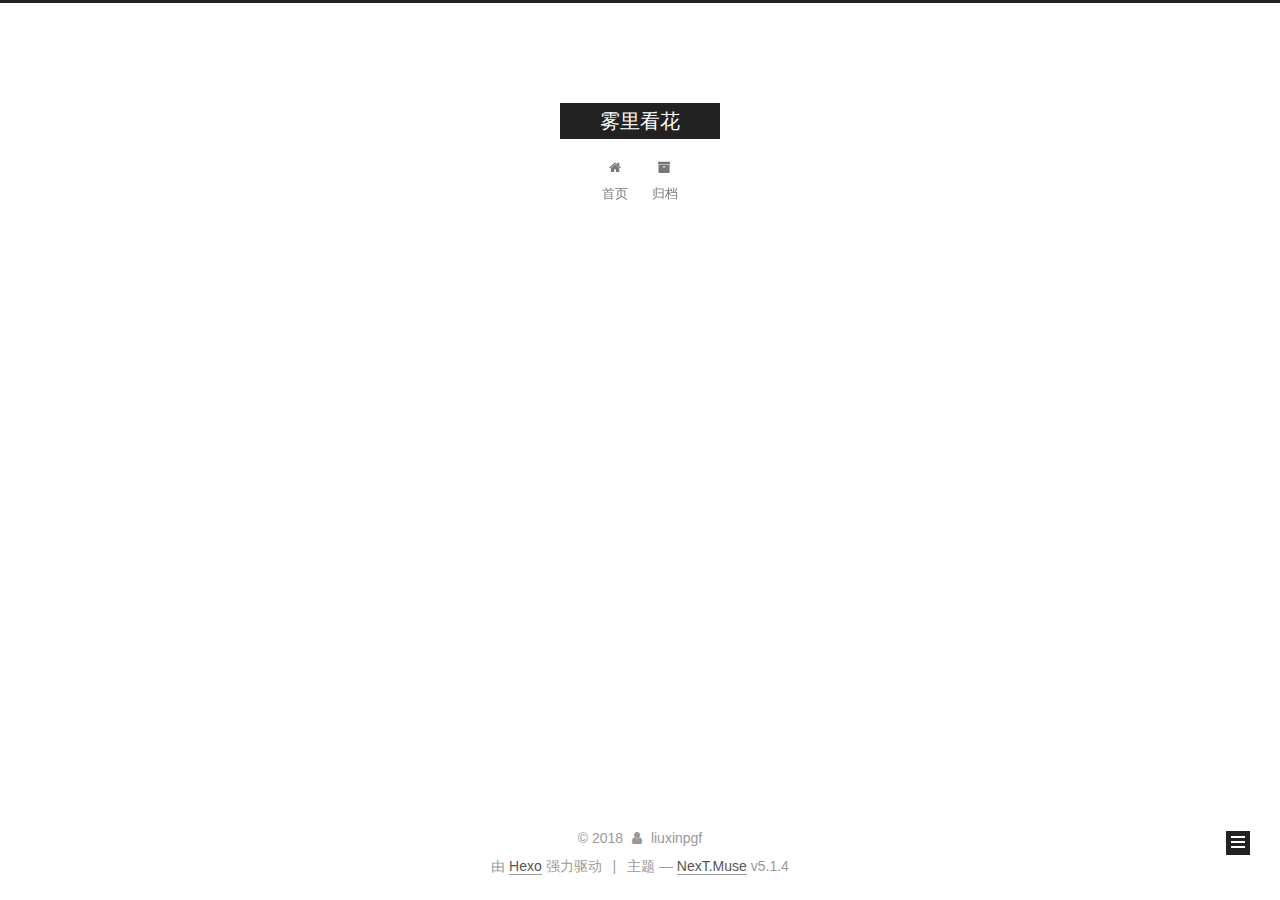
==== archives/index.html @ 77ade351 "Site updated: 2018-07-12 19:20:16" ====
<!DOCTYPE html>



  


<html class="theme-next muse use-motion" lang="zh-Hans">
<head>
  <meta charset="UTF-8"/>
<meta http-equiv="X-UA-Compatible" content="IE=edge" />
<meta name="viewport" content="width=device-width, initial-scale=1, maximum-scale=1"/>
<meta name="theme-color" content="#222">









<meta http-equiv="Cache-Control" content="no-transform" />
<meta http-equiv="Cache-Control" content="no-siteapp" />
















  
  
  <link href="/lib/fancybox/source/jquery.fancybox.css?v=2.1.5" rel="stylesheet" type="text/css" />







<link href="/lib/font-awesome/css/font-awesome.min.css?v=4.6.2" rel="stylesheet" type="text/css" />

<link href="/css/main.css?v=5.1.4" rel="stylesheet" type="text/css" />


  <link rel="apple-touch-icon" sizes="180x180" href="/images/apple-touch-icon-next.png?v=5.1.4">


  <link rel="icon" type="image/png" sizes="32x32" href="/images/favicon-32x32-next.png?v=5.1.4">


  <link rel="icon" type="image/png" sizes="16x16" href="/images/favicon-16x16-next.png?v=5.1.4">


  <link rel="mask-icon" href="/images/logo.svg?v=5.1.4" color="#222">





  <meta name="keywords" content="Hexo, NexT" />










<meta property="og:type" content="website">
<meta property="og:title" content="雾里看花">
<meta property="og:url" content="http://yoursite.com/archives/index.html">
<meta property="og:site_name" content="雾里看花">
<meta property="og:locale" content="zh-Hans">
<meta name="twitter:card" content="summary">
<meta name="twitter:title" content="雾里看花">



<script type="text/javascript" id="hexo.configurations">
  var NexT = window.NexT || {};
  var CONFIG = {
    root: '/',
    scheme: 'Muse',
    version: '5.1.4',
    sidebar: {"position":"left","display":"post","offset":12,"b2t":false,"scrollpercent":false,"onmobile":false},
    fancybox: true,
    tabs: true,
    motion: {"enable":true,"async":false,"transition":{"post_block":"fadeIn","post_header":"slideDownIn","post_body":"slideDownIn","coll_header":"slideLeftIn","sidebar":"slideUpIn"}},
    duoshuo: {
      userId: '0',
      author: '博主'
    },
    algolia: {
      applicationID: '',
      apiKey: '',
      indexName: '',
      hits: {"per_page":10},
      labels: {"input_placeholder":"Search for Posts","hits_empty":"We didn't find any results for the search: ${query}","hits_stats":"${hits} results found in ${time} ms"}
    }
  };
</script>



  <link rel="canonical" href="http://yoursite.com/archives/"/>





  <title>归档 | 雾里看花</title>
  








</head>

<body itemscope itemtype="http://schema.org/WebPage" lang="zh-Hans">

  
  
    
  

  <div class="container sidebar-position-left page-archive">
    <div class="headband"></div>

    <header id="header" class="header" itemscope itemtype="http://schema.org/WPHeader">
      <div class="header-inner"><div class="site-brand-wrapper">
  <div class="site-meta ">
    

    <div class="custom-logo-site-title">
      <a href="/"  class="brand" rel="start">
        <span class="logo-line-before"><i></i></span>
        <span class="site-title">雾里看花</span>
        <span class="logo-line-after"><i></i></span>
      </a>
    </div>
      
        <p class="site-subtitle"></p>
      
  </div>

  <div class="site-nav-toggle">
    <button>
      <span class="btn-bar"></span>
      <span class="btn-bar"></span>
      <span class="btn-bar"></span>
    </button>
  </div>
</div>

<nav class="site-nav">
  

  
    <ul id="menu" class="menu">
      
        
        <li class="menu-item menu-item-home">
          <a href="/" rel="section">
            
              <i class="menu-item-icon fa fa-fw fa-home"></i> <br />
            
            首页
          </a>
        </li>
      
        
        <li class="menu-item menu-item-archives">
          <a href="/archives/" rel="section">
            
              <i class="menu-item-icon fa fa-fw fa-archive"></i> <br />
            
            归档
          </a>
        </li>
      

      
    </ul>
  

  
</nav>



 </div>
    </header>

    <main id="main" class="main">
      <div class="main-inner">
        <div class="content-wrap">
          <div id="content" class="content">
            

  
  
  
  <div class="post-block archive">
    <div id="posts" class="posts-collapse">
      <span class="archive-move-on"></span>

      <span class="archive-page-counter">
        
        
        
          
        
        嗯..! 目前共计 2 篇日志。 继续努力。
      </span>

      

        
        
        

        
          
          <div class="collection-title">
            <h1 class="archive-year" id="archive-year-2018">2018</h1>
          </div>
        
        

        

  <article class="post post-type-normal" itemscope itemtype="http://schema.org/Article">
    <header class="post-header">

      <h2 class="post-title">
        
            <a class="post-title-link" href="/2018/07/12/hello-world/" itemprop="url">
              
                <span itemprop="name">Hello World</span>
              
            </a>
        
      </h2>

      <div class="post-meta">
        <time class="post-time" itemprop="dateCreated"
              datetime="2018-07-12T19:17:04+08:00"
              content="2018-07-12" >
          07-12
        </time>
      </div>

    </header>
  </article>



      

        
        
        

        
        

        

  <article class="post post-type-normal" itemscope itemtype="http://schema.org/Article">
    <header class="post-header">

      <h2 class="post-title">
        
            <a class="post-title-link" href="/2018/07/12/test/" itemprop="url">
              
                <span itemprop="name">未命名</span>
              
            </a>
        
      </h2>

      <div class="post-meta">
        <time class="post-time" itemprop="dateCreated"
              datetime="2018-07-12T19:17:04+08:00"
              content="2018-07-12" >
          07-12
        </time>
      </div>

    </header>
  </article>



      

    </div>
  </div>
  
  
  

  



          </div>
          


          

        </div>
        
          
  
  <div class="sidebar-toggle">
    <div class="sidebar-toggle-line-wrap">
      <span class="sidebar-toggle-line sidebar-toggle-line-first"></span>
      <span class="sidebar-toggle-line sidebar-toggle-line-middle"></span>
      <span class="sidebar-toggle-line sidebar-toggle-line-last"></span>
    </div>
  </div>

  <aside id="sidebar" class="sidebar">
    
    <div class="sidebar-inner">

      

      

      <section class="site-overview-wrap sidebar-panel sidebar-panel-active">
        <div class="site-overview">
          <div class="site-author motion-element" itemprop="author" itemscope itemtype="http://schema.org/Person">
            
              <p class="site-author-name" itemprop="name">liuxinpgf</p>
              <p class="site-description motion-element" itemprop="description"></p>
          </div>

          <nav class="site-state motion-element">

            
              <div class="site-state-item site-state-posts">
              
                <a href="/archives/">
              
                  <span class="site-state-item-count">2</span>
                  <span class="site-state-item-name">日志</span>
                </a>
              </div>
            

            

            

          </nav>

          

          

          
          

          
          

          

        </div>
      </section>

      

      

    </div>
  </aside>


        
      </div>
    </main>

    <footer id="footer" class="footer">
      <div class="footer-inner">
        <div class="copyright">&copy; <span itemprop="copyrightYear">2018</span>
  <span class="with-love">
    <i class="fa fa-user"></i>
  </span>
  <span class="author" itemprop="copyrightHolder">liuxinpgf</span>

  
</div>


  <div class="powered-by">由 <a class="theme-link" target="_blank" href="https://hexo.io">Hexo</a> 强力驱动</div>



  <span class="post-meta-divider">|</span>



  <div class="theme-info">主题 &mdash; <a class="theme-link" target="_blank" href="https://github.com/iissnan/hexo-theme-next">NexT.Muse</a> v5.1.4</div>




        







        
      </div>
    </footer>

    
      <div class="back-to-top">
        <i class="fa fa-arrow-up"></i>
        
      </div>
    

    

  </div>

  

<script type="text/javascript">
  if (Object.prototype.toString.call(window.Promise) !== '[object Function]') {
    window.Promise = null;
  }
</script>









  












  
  
    <script type="text/javascript" src="/lib/jquery/index.js?v=2.1.3"></script>
  

  
  
    <script type="text/javascript" src="/lib/fastclick/lib/fastclick.min.js?v=1.0.6"></script>
  

  
  
    <script type="text/javascript" src="/lib/jquery_lazyload/jquery.lazyload.js?v=1.9.7"></script>
  

  
  
    <script type="text/javascript" src="/lib/velocity/velocity.min.js?v=1.2.1"></script>
  

  
  
    <script type="text/javascript" src="/lib/velocity/velocity.ui.min.js?v=1.2.1"></script>
  

  
  
    <script type="text/javascript" src="/lib/fancybox/source/jquery.fancybox.pack.js?v=2.1.5"></script>
  


  


  <script type="text/javascript" src="/js/src/utils.js?v=5.1.4"></script>

  <script type="text/javascript" src="/js/src/motion.js?v=5.1.4"></script>



  
  

  

  


  <script type="text/javascript" src="/js/src/bootstrap.js?v=5.1.4"></script>



  


  




	





  





  












  





  

  

  

  
  

  

  

  

</body>
</html>
---- css/main.css ----
/* normalize.css v3.0.2 | MIT License | git.io/normalize */
html {
  font-family: sans-serif; /* 1 */
  -ms-text-size-adjust: 100%; /* 2 */
  -webkit-text-size-adjust: 100%; /* 2 */
}
body {
  margin: 0;
}
article,
aside,
details,
figcaption,
figure,
footer,
header,
hgroup,
main,
menu,
nav,
section,
summary {
  display: block;
}
audio,
canvas,
progress,
video {
  display: inline-block; /* 1 */
  vertical-align: baseline; /* 2 */
}
audio:not([controls]) {
  display: none;
  height: 0;
}
[hidden],
template {
  display: none;
}
a {
  background-color: transparent;
}
a:active,
a:hover {
  outline: 0;
}
abbr[title] {
  border-bottom: 1px dotted;
}
b,
strong {
  font-weight: bold;
}
dfn {
  font-style: italic;
}
h1 {
  font-size: 2em;
  margin: 0.67em 0;
}
mark {
  background: #ff0;
  color: #000;
}
small {
  font-size: 80%;
}
sub,
sup {
  font-size: 75%;
  line-height: 0;
  position: relative;
  vertical-align: baseline;
}
sup {
  top: -0.5em;
}
sub {
  bottom: -0.25em;
}
img {
  border: 0;
}
svg:not(:root) {
  overflow: hidden;
}
figure {
  margin: 1em 40px;
}
hr {
  -moz-box-sizing: content-box;
  box-sizing: content-box;
  height: 0;
}
pre {
  overflow: auto;
}
code,
kbd,
pre,
samp {
  font-family: monospace, monospace;
  font-size: 1em;
}
button,
input,
optgroup,
select,
textarea {
  color: inherit; /* 1 */
  font: inherit; /* 2 */
  margin: 0; /* 3 */
}
button {
  overflow: visible;
}
button,
select {
  text-transform: none;
}
button,
html input[type="button"],
input[type="reset"],
input[type="submit"] {
  -webkit-appearance: button; /* 2 */
  cursor: pointer; /* 3 */
}
button[disabled],
html input[disabled] {
  cursor: default;
}
button::-moz-focus-inner,
input::-moz-focus-inner {
  border: 0;
  padding: 0;
}
input {
  line-height: normal;
}
input[type="checkbox"],
input[type="radio"] {
  box-sizing: border-box; /* 1 */
  padding: 0; /* 2 */
}
input[type="number"]::-webkit-inner-spin-button,
input[type="number"]::-webkit-outer-spin-button {
  height: auto;
}
input[type="search"] {
  -webkit-appearance: textfield; /* 1 */
  -moz-box-sizing: content-box;
  -webkit-box-sizing: content-box; /* 2 */
  box-sizing: content-box;
}
input[type="search"]::-webkit-search-cancel-button,
input[type="search"]::-webkit-search-decoration {
  -webkit-appearance: none;
}
fieldset {
  border: 1px solid #c0c0c0;
  margin: 0 2px;
  padding: 0.35em 0.625em 0.75em;
}
legend {
  border: 0; /* 1 */
  padding: 0; /* 2 */
}
textarea {
  overflow: auto;
}
optgroup {
  font-weight: bold;
}
table {
  border-collapse: collapse;
  border-spacing: 0;
}
td,
th {
  padding: 0;
}
::selection {
  background: #262a30;
  color: #fff;
}
body {
  position: relative;
  font-family: 'Lato', "PingFang SC", "Microsoft YaHei", sans-serif;
  font-size: 14px;
  line-height: 2;
  color: #555;
  background: #fff;
}
@media (max-width: 767px) {
  body {
    padding-right: 0 !important;
  }
}
@media (min-width: 768px) and (max-width: 991px) {
  body {
    padding-right: 0 !important;
  }
}
@media (min-width: 1600px) {
  body {
    font-size: 16px;
  }
}
h1,
h2,
h3,
h4,
h5,
h6 {
  margin: 0;
  padding: 0;
  font-weight: bold;
  line-height: 1.5;
  font-family: 'Lato', "PingFang SC", "Microsoft YaHei", sans-serif;
}
h2,
h3,
h4,
h5,
h6 {
  margin: 20px 0 15px;
}
h1 {
  font-size: 22px;
}
@media (max-width: 767px) {
  h1 {
    font-size: 18px;
  }
}
h2 {
  font-size: 20px;
}
@media (max-width: 767px) {
  h2 {
    font-size: 16px;
  }
}
h3 {
  font-size: 18px;
}
@media (max-width: 767px) {
  h3 {
    font-size: 14px;
  }
}
h4 {
  font-size: 16px;
}
@media (max-width: 767px) {
  h4 {
    font-size: 12px;
  }
}
h5 {
  font-size: 14px;
}
@media (max-width: 767px) {
  h5 {
    font-size: 10px;
  }
}
h6 {
  font-size: 12px;
}
@media (max-width: 767px) {
  h6 {
    font-size: 8px;
  }
}
p {
  margin: 0 0 20px 0;
}
a {
  color: #555;
  text-decoration: none;
  outline: none;
  border-bottom: 1px solid #999;
  word-wrap: break-word;
}
a:hover {
  color: #222;
  border-bottom-color: #222;
}
blockquote {
  margin: 0;
  padding: 0;
}
img {
  display: block;
  margin: auto;
  max-width: 100%;
  height: auto;
}
hr {
  margin: 40px 0;
  height: 3px;
  border: none;
  background-color: #ddd;
  background-image: repeating-linear-gradient(-45deg, #fff, #fff 4px, transparent 4px, transparent 8px);
}
blockquote {
  padding: 0 15px;
  color: #666;
  border-left: 4px solid #ddd;
}
blockquote cite::before {
  content: "-";
  padding: 0 5px;
}
dt {
  font-weight: 700;
}
dd {
  margin: 0;
  padding: 0;
}
kbd {
  border: 1px solid #ccc;
  border-radius: 0.2em;
  box-shadow: 0.1em 0.1em 0.2em rgba(0,0,0,0.1);
  background-color: #f9f9f9;
  font-family: inherit;
  background-image: -webkit-linear-gradient(top, #eee, #fff, #eee);
  padding: 0.1em 0.3em;
  white-space: nowrap;
}
.text-left {
  text-align: left;
}
.text-center {
  text-align: center;
}
.text-right {
  text-align: right;
}
.text-justify {
  text-align: justify;
}
.text-nowrap {
  white-space: nowrap;
}
.text-lowercase {
  text-transform: lowercase;
}
.text-uppercase {
  text-transform: uppercase;
}
.text-capitalize {
  text-transform: capitalize;
}
.center-block {
  display: block;
  margin-left: auto;
  margin-right: auto;
}
.clearfix:before,
.clearfix:after {
  content: " ";
  display: table;
}
.clearfix:after {
  clear: both;
}
.pullquote {
  width: 45%;
}
.pullquote.left {
  float: left;
  margin-left: 5px;
  margin-right: 10px;
}
.pullquote.right {
  float: right;
  margin-left: 10px;
  margin-right: 5px;
}
.affix.affix.affix {
  position: fixed;
}
.translation {
  margin-top: -20px;
  font-size: 14px;
  color: #999;
}
.scrollbar-measure {
  width: 100px;
  height: 100px;
  overflow: scroll;
  position: absolute;
  top: -9999px;
}
.use-motion .motion-element {
  opacity: 0;
}
table {
  margin: 20px 0;
  width: 100%;
  border-collapse: collapse;
  border-spacing: 0;
  border: 1px solid #ddd;
  font-size: 14px;
  table-layout: fixed;
  word-wrap: break-all;
}
table>tbody>tr:nth-of-type(odd) {
  background-color: #f9f9f9;
}
table>tbody>tr:hover {
  background-color: #f5f5f5;
}
caption,
th,
td {
  padding: 8px;
  text-align: left;
  vertical-align: middle;
  font-weight: normal;
}
th,
td {
  border-bottom: 3px solid #ddd;
  border-right: 1px solid #eee;
}
th {
  padding-bottom: 10px;
  font-weight: 700;
}
td {
  border-bottom-width: 1px;
}
html,
body {
  height: 100%;
}
.container {
  position: relative;
  min-height: 100%;
}
.header-inner {
  margin: 0 auto;
  padding: 100px 0 70px;
  width: 700px;
}
@media (min-width: 1600px) {
  .container .header-inner {
    width: 900px;
  }
}
.main {
  padding-bottom: 150px;
}
.main-inner {
  margin: 0 auto;
  width: 700px;
}
@media (min-width: 1600px) {
  .container .main-inner {
    width: 900px;
  }
}
.footer {
  position: absolute;
  left: 0;
  bottom: 0;
  width: 100%;
  min-height: 50px;
}
.footer-inner {
  box-sizing: border-box;
  margin: 20px auto;
  width: 700px;
}
@media (min-width: 1600px) {
  .container .footer-inner {
    width: 900px;
  }
}
pre,
.highlight {
  overflow: auto;
  margin: 20px 0;
  padding: 0;
  font-size: 13px;
  color: #4d4d4c;
  background: #f7f7f7;
  line-height: 1.6;
}
pre,
code {
  font-family: consolas, Menlo, "PingFang SC", "Microsoft YaHei", monospace;
}
code {
  padding: 2px 4px;
  word-wrap: break-word;
  color: #555;
  background: #eee;
  border-radius: 3px;
  font-size: 13px;
}
pre {
  padding: 10px;
}
pre code {
  padding: 0;
  color: #4d4d4c;
  background: none;
  text-shadow: none;
}
.highlight {
  border-radius: 1px;
}
.highlight pre {
  border: none;
  margin: 0;
  padding: 10px 0;
}
.highlight table {
  margin: 0;
  width: auto;
  border: none;
}
.highlight td {
  border: none;
  padding: 0;
}
.highlight figcaption {
  font-size: 1em;
  color: #4d4d4c;
  line-height: 1em;
  margin-bottom: 1em;
}
.highlight figcaption:before,
.highlight figcaption:after {
  content: " ";
  display: table;
}
.highlight figcaption:after {
  clear: both;
}
.highlight figcaption a {
  float: right;
  color: #4d4d4c;
}
.highlight figcaption a:hover {
  border-bottom-color: #4d4d4c;
}
.highlight .gutter pre {
  padding-left: 10px;
  padding-right: 10px;
  color: #869194;
  text-align: right;
  background-color: #eff2f3;
}
.highlight .code pre {
  width: 100%;
  padding-left: 10px;
  padding-right: 10px;
  background-color: #f7f7f7;
}
.highlight .line {
  height: 20px;
}
.gutter {
  -webkit-user-select: none;
  -moz-user-select: none;
  -ms-user-select: none;
  user-select: none;
}
.gist table {
  width: auto;
}
.gist table td {
  border: none;
}
pre .deletion {
  background: #fdd;
}
pre .addition {
  background: #dfd;
}
pre .meta {
  color: #8959a8;
}
pre .comment {
  color: #8e908c;
}
pre .variable,
pre .attribute,
pre .tag,
pre .regexp,
pre .ruby .constant,
pre .xml .tag .title,
pre .xml .pi,
pre .xml .doctype,
pre .html .doctype,
pre .css .id,
pre .css .class,
pre .css .pseudo {
  color: #c82829;
}
pre .number,
pre .preprocessor,
pre .built_in,
pre .literal,
pre .params,
pre .constant,
pre .command {
  color: #f5871f;
}
pre .ruby .class .title,
pre .css .rules .attribute,
pre .string,
pre .value,
pre .inheritance,
pre .header,
pre .ruby .symbol,
pre .xml .cdata,
pre .special,
pre .number,
pre .formula {
  color: #718c00;
}
pre .title,
pre .css .hexcolor {
  color: #3e999f;
}
pre .function,
pre .python .decorator,
pre .python .title,
pre .ruby .function .title,
pre .ruby .title .keyword,
pre .perl .sub,
pre .javascript .title,
pre .coffeescript .title {
  color: #4271ae;
}
pre .keyword,
pre .javascript .function {
  color: #8959a8;
}
.full-image.full-image.full-image.full-image {
  border: none;
  max-width: 100%;
  width: auto;
  margin: 20px auto 25px;
}
@media (min-width: 992px) {
  .full-image.full-image.full-image.full-image {
    max-width: none;
    width: 110%;
    margin: 25px -5%;
  }
}
.blockquote-center,
.page-home .post-type-quote blockquote,
.page-post-detail .post-type-quote blockquote {
  position: relative;
  margin: 40px 0;
  padding: 0;
  border-left: none;
  text-align: center;
}
.blockquote-center::before,
.page-home .post-type-quote blockquote::before,
.page-post-detail .post-type-quote blockquote::before,
.blockquote-center::after,
.page-home .post-type-quote blockquote::after,
.page-post-detail .post-type-quote blockquote::after {
  position: absolute;
  content: ' ';
  display: block;
  width: 100%;
  height: 24px;
  opacity: 0.2;
  background-repeat: no-repeat;
  background-position: 0 -6px;
  background-size: 22px 22px;
}
.blockquote-center::before,
.page-home .post-type-quote blockquote::before,
.page-post-detail .post-type-quote blockquote::before {
  top: -20px;
  background-image: url("../images/quote-l.svg");
  border-top: 1px solid #ccc;
}
.blockquote-center::after,
.page-home .post-type-quote blockquote::after,
.page-post-detail .post-type-quote blockquote::after {
  bottom: -20px;
  background-image: url("../images/quote-r.svg");
  border-bottom: 1px solid #ccc;
  background-position: 100% 8px;
}
.blockquote-center p,
.page-home .post-type-quote blockquote p,
.page-post-detail .post-type-quote blockquote p,
.blockquote-center div,
.page-home .post-type-quote blockquote div,
.page-post-detail .post-type-quote blockquote div {
  text-align: center;
}
.post .post-body .group-picture img {
  box-sizing: border-box;
  padding: 0 3px;
  border: none;
}
.post .group-picture-row {
  overflow: hidden;
  margin-top: 6px;
}
.post .group-picture-row:first-child {
  margin-top: 0;
}
.post .group-picture-column {
  float: left;
}
.page-post-detail .post-body .group-picture-column {
  float: none;
  margin-top: 10px;
  width: auto !important;
}
.page-post-detail .post-body .group-picture-column img {
  margin: 0 auto;
}
.page-archive .group-picture-container {
  overflow: hidden;
}
.page-archive .group-picture-row {
  float: left;
}
.page-archive .group-picture-row:first-child {
  margin-top: 6px;
}
.page-archive .group-picture-column {
  max-width: 150px;
  max-height: 150px;
}
.post-body .note {
  position: relative;
  padding: 15px;
  margin-bottom: 20px;
  border: 1px solid #eee;
  border-left-width: 5px;
  border-radius: 3px;
}
.post-body .note h2,
.post-body .note h3,
.post-body .note h4,
.post-body .note h5,
.post-body .note h6 {
  margin-top: 0;
  margin-bottom: 0;
  border-bottom: initial;
  padding-top: 0 !important;
}
.post-body .note p:first-child,
.post-body .note ul:first-child,
.post-body .note ol:first-child,
.post-body .note table:first-child,
.post-body .note pre:first-child,
.post-body .note blockquote:first-child {
  margin-top: 0;
}
.post-body .note p:last-child,
.post-body .note ul:last-child,
.post-body .note ol:last-child,
.post-body .note table:last-child,
.post-body .note pre:last-child,
.post-body .note blockquote:last-child {
  margin-bottom: 0;
}
.post-body .note.default {
  border-left-color: #777;
}
.post-body .note.default h2,
.post-body .note.default h3,
.post-body .note.default h4,
.post-body .note.default h5,
.post-body .note.default h6 {
  color: #777;
}
.post-body .note.primary {
  border-left-color: #6f42c1;
}
.post-body .note.primary h2,
.post-body .note.primary h3,
.post-body .note.primary h4,
.post-body .note.primary h5,
.post-body .note.primary h6 {
  color: #6f42c1;
}
.post-body .note.info {
  border-left-color: #428bca;
}
.post-body .note.info h2,
.post-body .note.info h3,
.post-body .note.info h4,
.post-body .note.info h5,
.post-body .note.info h6 {
  color: #428bca;
}
.post-body .note.success {
  border-left-color: #5cb85c;
}
.post-body .note.success h2,
.post-body .note.success h3,
.post-body .note.success h4,
.post-body .note.success h5,
.post-body .note.success h6 {
  color: #5cb85c;
}
.post-body .note.warning {
  border-left-color: #f0ad4e;
}
.post-body .note.warning h2,
.post-body .note.warning h3,
.post-body .note.warning h4,
.post-body .note.warning h5,
.post-body .note.warning h6 {
  color: #f0ad4e;
}
.post-body .note.danger {
  border-left-color: #d9534f;
}
.post-body .note.danger h2,
.post-body .note.danger h3,
.post-body .note.danger h4,
.post-body .note.danger h5,
.post-body .note.danger h6 {
  color: #d9534f;
}
.post-body .label {
  display: inline;
  padding: 0 2px;
  white-space: nowrap;
}
.post-body .label.default {
  background-color: #f0f0f0;
}
.post-body .label.primary {
  background-color: #efe6f7;
}
.post-body .label.info {
  background-color: #e5f2f8;
}
.post-body .label.success {
  background-color: #e7f4e9;
}
.post-body .label.warning {
  background-color: #fcf6e1;
}
.post-body .label.danger {
  background-color: #fae8eb;
}
.post-body .tabs {
  position: relative;
  display: block;
  margin-bottom: 20px;
  padding-top: 10px;
}
.post-body .tabs ul.nav-tabs {
  margin: 0;
  padding: 0;
  display: flex;
  margin-bottom: -1px;
}
@media (max-width: 413px) {
  .post-body .tabs ul.nav-tabs {
    display: block;
    margin-bottom: 5px;
  }
}
.post-body .tabs ul.nav-tabs li.tab {
  list-style-type: none !important;
  margin: 0 0.25em 0 0;
  border-top: 3px solid transparent;
  border-left: 1px solid transparent;
  border-right: 1px solid transparent;
}
@media (max-width: 413px) {
  .post-body .tabs ul.nav-tabs li.tab {
    margin: initial;
    border-top: 1px solid transparent;
    border-left: 3px solid transparent;
    border-right: 1px solid transparent;
    border-bottom: 1px solid transparent;
  }
}
.post-body .tabs ul.nav-tabs li.tab a {
  outline: 0;
  border-bottom: initial;
  display: block;
  line-height: 1.8em;
  padding: 0.25em 0.75em;
  transition-duration: 0.2s;
  transition-timing-function: ease-out;
  transition-delay: 0s;
}
.post-body .tabs ul.nav-tabs li.tab a i {
  width: 1.285714285714286em;
}
.post-body .tabs ul.nav-tabs li.tab.active {
  border-top: 3px solid #fc6423;
  border-left: 1px solid #ddd;
  border-right: 1px solid #ddd;
  background-color: #fff;
}
@media (max-width: 413px) {
  .post-body .tabs ul.nav-tabs li.tab.active {
    border-top: 1px solid #ddd;
    border-left: 3px solid #fc6423;
    border-right: 1px solid #ddd;
    border-bottom: 1px solid #ddd;
  }
}
.post-body .tabs ul.nav-tabs li.tab.active a {
  cursor: default;
  color: #555;
}
.post-body .tabs .tab-content {
  background-color: #fff;
}
.post-body .tabs .tab-content .tab-pane {
  border: 1px solid #ddd;
  padding: 20px 20px 0 20px;
}
.post-body .tabs .tab-content .tab-pane:not(.active) {
  display: none !important;
}
.post-body .tabs .tab-content .tab-pane.active {
  display: block !important;
}
.btn {
  display: inline-block;
  padding: 0 20px;
  font-size: 14px;
  color: #fff;
  background: #222;
  border: 2px solid #222;
  text-decoration: none;
  border-radius: 0;
  transition-property: background-color;
  transition-duration: 0.2s;
  transition-timing-function: ease-in-out;
  transition-delay: 0s;
  line-height: 2;
}
.btn:hover {
  border-color: #222;
  color: #222;
  background: #fff;
}
.btn +.btn {
  margin: 0 0 8px 8px;
}
.btn .fa-fw {
  width: 1.285714285714286em;
  text-align: left;
}
.btn-bar {
  display: block;
  width: 22px;
  height: 2px;
  background: #555;
  border-radius: 1px;
}
.btn-bar+.btn-bar {
  margin-top: 4px;
}
.pagination {
  margin: 120px 0 40px;
  text-align: center;
  border-top: 1px solid #eee;
}
.page-number-basic,
.pagination .prev,
.pagination .next,
.pagination .page-number,
.pagination .space {
  display: inline-block;
  position: relative;
  top: -1px;
  margin: 0 10px;
  padding: 0 11px;
}
@media (max-width: 767px) {
  .page-number-basic,
  .pagination .prev,
  .pagination .next,
  .pagination .page-number,
  .pagination .space {
    margin: 0 5px;
  }
}
.pagination .prev,
.pagination .next,
.pagination .page-number {
  border-bottom: 0;
  border-top: 1px solid #eee;
  transition-property: border-color;
  transition-duration: 0.2s;
  transition-timing-function: ease-in-out;
  transition-delay: 0s;
}
.pagination .prev:hover,
.pagination .next:hover,
.pagination .page-number:hover {
  border-top-color: #222;
}
.pagination .space {
  padding: 0;
  margin: 0;
}
.pagination .prev {
  margin-left: 0;
}
.pagination .next {
  margin-right: 0;
}
.pagination .page-number.current {
  color: #fff;
  background: #ccc;
  border-top-color: #ccc;
}
@media (max-width: 767px) {
  .pagination {
    border-top: none;
  }
  .pagination .prev,
  .pagination .next,
  .pagination .page-number {
    margin-bottom: 10px;
    border-top: 0;
    border-bottom: 1px solid #eee;
    padding: 0 10px;
  }
  .pagination .prev:hover,
  .pagination .next:hover,
  .pagination .page-number:hover {
    border-bottom-color: #222;
  }
}
.comments {
  margin: 60px 20px 0;
}
.tag-cloud {
  text-align: center;
}
.tag-cloud a {
  display: inline-block;
  margin: 10px;
}
.back-to-top {
  box-sizing: border-box;
  position: fixed;
  bottom: -100px;
  right: 30px;
  z-index: 1050;
  padding: 0 6px;
  width: 24px;
  background: #222;
  font-size: 12px;
  opacity: 1;
  color: #fff;
  cursor: pointer;
  text-align: center;
  -webkit-transform: translateZ(0);
  transition-property: bottom;
  transition-duration: 0.2s;
  transition-timing-function: ease-in-out;
  transition-delay: 0s;
}
@media (min-width: 768px) and (max-width: 991px) {
  .back-to-top {
    display: none !important;
  }
}
@media (max-width: 767px) {
  .back-to-top {
    display: none !important;
  }
}
.back-to-top.back-to-top-on {
  bottom: 19px;
}
.header {
  background: transparent;
}
.header-inner {
  position: relative;
}
.headband {
  height: 3px;
  background: #222;
}
.site-meta {
  margin: 0;
  text-align: center;
}
@media (max-width: 767px) {
  .site-meta {
    text-align: center;
  }
}
.brand {
  position: relative;
  display: inline-block;
  padding: 0 40px;
  color: #fff;
  background: #222;
  border-bottom: none;
}
.brand:hover {
  color: #fff;
}
.logo {
  display: inline-block;
  margin-right: 5px;
  line-height: 36px;
  vertical-align: top;
}
.site-title {
  display: inline-block;
  vertical-align: top;
  line-height: 36px;
  font-size: 20px;
  font-weight: normal;
  font-family: 'Lato', "PingFang SC", "Microsoft YaHei", sans-serif;
}
.site-subtitle {
  margin-top: 10px;
  font-size: 13px;
  color: #999;
}
.use-motion .brand {
  opacity: 0;
}
.use-motion .logo,
.use-motion .site-title,
.use-motion .site-subtitle {
  opacity: 0;
  position: relative;
  top: -10px;
}
.site-nav-toggle {
  display: none;
  position: absolute;
  top: 10px;
  left: 10px;
}
@media (max-width: 767px) {
  .site-nav-toggle {
    display: block;
  }
}
.site-nav-toggle button {
  margin-top: 2px;
  padding: 9px 10px;
  background: transparent;
  border: none;
}
@media (max-width: 767px) {
  .site-nav {
    display: none;
    margin: 0 -10px;
    padding: 0 10px;
    clear: both;
    border-top: 1px solid #ddd;
  }
}
@media (min-width: 768px) and (max-width: 991px) {
  .site-nav {
    display: block !important;
  }
}
@media (min-width: 992px) {
  .site-nav {
    display: block !important;
  }
}
.menu {
  margin-top: 20px;
  padding-left: 0;
  text-align: center;
}
.menu .menu-item {
  display: inline-block;
  margin: 0 10px;
  list-style: none;
}
@media screen and (max-width: 767px) {
  .menu .menu-item {
    margin-top: 10px;
  }
}
.menu .menu-item a {
  display: block;
  font-size: 13px;
  line-height: inherit;
  border-bottom: 1px solid transparent;
  transition-property: border-color;
  transition-duration: 0.2s;
  transition-timing-function: ease-in-out;
  transition-delay: 0s;
}
.menu .menu-item a:hover {
  border-bottom-color: #222;
}
.menu .menu-item .fa {
  margin-right: 5px;
}
.use-motion .menu-item {
  opacity: 0;
}
.post-body {
  font-family: 'Lato', "PingFang SC", "Microsoft YaHei", sans-serif;
}
@media (max-width: 767px) {
  .post-body {
    word-break: break-word;
  }
}
.post-body .fancybox img {
  display: block !important;
  margin: 0 auto;
  cursor: pointer;
  cursor: zoom-in;
  cursor: -webkit-zoom-in;
}
.post-body .image-caption,
.post-body .figure .caption {
  margin: -20px auto 15px;
  text-align: center;
  font-size: 14px;
  color: #999;
  font-weight: bold;
  line-height: 1;
}
.post-sticky-flag {
  display: inline-block;
  font-size: 16px;
  -ms-transform: rotate(30deg);
  -webkit-transform: rotate(30deg);
  -moz-transform: rotate(30deg);
  -ms-transform: rotate(30deg);
  -o-transform: rotate(30deg);
  transform: rotate(30deg);
}
.use-motion .post-block,
.use-motion .pagination,
.use-motion .comments {
  opacity: 0;
}
.use-motion .post-header {
  opacity: 0;
}
.use-motion .post-body {
  opacity: 0;
}
.use-motion .collection-title {
  opacity: 0;
}
.posts-expand {
  padding-top: 40px;
}
@media (max-width: 767px) {
  .posts-expand {
    margin: 0 20px;
  }
  .post-body pre .gutter pre {
    padding-right: 10px;
  }
  .post-body .highlight {
    margin-left: 0px;
    margin-right: 0px;
    padding: 0;
  }
  .post-body .highlight .gutter pre {
    padding-right: 10px;
  }
}
@media (min-width: 992px) {
  .posts-expand .post-body {
    text-align: justify;
  }
}
.posts-expand .post-body h2,
.posts-expand .post-body h3,
.posts-expand .post-body h4,
.posts-expand .post-body h5,
.posts-expand .post-body h6 {
  padding-top: 10px;
}
.posts-expand .post-body h2 .header-anchor,
.posts-expand .post-body h3 .header-anchor,
.posts-expand .post-body h4 .header-anchor,
.posts-expand .post-body h5 .header-anchor,
.posts-expand .post-body h6 .header-anchor {
  float: right;
  margin-left: 10px;
  color: #ccc;
  border-bottom-style: none;
  visibility: hidden;
}
.posts-expand .post-body h2 .header-anchor:hover,
.posts-expand .post-body h3 .header-anchor:hover,
.posts-expand .post-body h4 .header-anchor:hover,
.posts-expand .post-body h5 .header-anchor:hover,
.posts-expand .post-body h6 .header-anchor:hover {
  color: inherit;
}
.posts-expand .post-body h2:hover .header-anchor,
.posts-expand .post-body h3:hover .header-anchor,
.posts-expand .post-body h4:hover .header-anchor,
.posts-expand .post-body h5:hover .header-anchor,
.posts-expand .post-body h6:hover .header-anchor {
  visibility: visible;
}
.posts-expand .post-body ul li {
  list-style: circle;
}
.posts-expand .post-body img {
  box-sizing: border-box;
  margin: auto;
  padding: 3px;
  border: 1px solid #ddd;
}
.posts-expand .post-body .fancybox img {
  margin: 0 auto 25px;
}
@media (max-width: 767px) {
  .posts-collapse {
    margin: 0 20px;
  }
  .posts-collapse .post-title,
  .posts-collapse .post-meta {
    display: block;
    width: auto;
    text-align: left;
  }
}
.posts-collapse {
  position: relative;
  z-index: 1010;
  margin-left: 55px;
}
.posts-collapse::after {
  content: " ";
  position: absolute;
  top: 20px;
  left: 0;
  margin-left: -2px;
  width: 4px;
  height: 100%;
  background: #f5f5f5;
  z-index: -1;
}
@media (max-width: 767px) {
  .posts-collapse {
    margin: 0 20px;
  }
}
.posts-collapse .collection-title {
  position: relative;
  margin: 60px 0;
}
.posts-collapse .collection-title h1,
.posts-collapse .collection-title h2 {
  margin-left: 20px;
}
.posts-collapse .collection-title small {
  color: #bbb;
  margin-left: 5px;
}
.posts-collapse .collection-title::before {
  content: " ";
  position: absolute;
  left: 0;
  top: 50%;
  margin-left: -4px;
  margin-top: -4px;
  width: 8px;
  height: 8px;
  background: #bbb;
  border-radius: 50%;
}
.posts-collapse .post {
  margin: 30px 0;
}
.posts-collapse .post-header {
  position: relative;
  transition-duration: 0.2s;
  transition-timing-function: ease-in-out;
  transition-delay: 0s;
  transition-property: border;
  border-bottom: 1px dashed #ccc;
}
.posts-collapse .post-header::before {
  content: " ";
  position: absolute;
  left: 0;
  top: 12px;
  width: 6px;
  height: 6px;
  margin-left: -4px;
  background: #bbb;
  border-radius: 50%;
  border: 1px solid #fff;
  transition-duration: 0.2s;
  transition-timing-function: ease-in-out;
  transition-delay: 0s;
  transition-property: background;
}
.posts-collapse .post-header:hover {
  border-bottom-color: #666;
}
.posts-collapse .post-header:hover::before {
  background: #222;
}
.posts-collapse .post-meta {
  position: absolute;
  font-size: 12px;
  left: 20px;
  top: 5px;
}
.posts-collapse .post-comments-count {
  display: none;
}
.posts-collapse .post-title {
  margin-left: 60px;
  font-size: 16px;
  font-weight: normal;
  line-height: inherit;
}
.posts-collapse .post-title::after {
  margin-left: 3px;
  opacity: 0.6;
}
.posts-collapse .post-title a {
  color: #666;
  border-bottom: none;
}
.page-home .post-type-quote .post-header,
.page-post-detail .post-type-quote .post-header,
.page-home .post-type-quote .post-tags,
.page-post-detail .post-type-quote .post-tags {
  display: none;
}
.posts-expand .post-title {
  text-align: center;
  word-break: break-word;
  font-weight: 400;
}
.posts-expand .post-title-link {
  display: inline-block;
  position: relative;
  color: #555;
  border-bottom: none;
  line-height: 1.2;
  vertical-align: top;
}
.posts-expand .post-title-link::before {
  content: "";
  position: absolute;
  width: 100%;
  height: 2px;
  bottom: 0;
  left: 0;
  background-color: #000;
  visibility: hidden;
  -webkit-transform: scaleX(0);
  -moz-transform: scaleX(0);
  -ms-transform: scaleX(0);
  -o-transform: scaleX(0);
  transform: scaleX(0);
  transition-duration: 0.2s;
  transition-timing-function: ease-in-out;
  transition-delay: 0s;
}
.posts-expand .post-title-link:hover::before {
  visibility: visible;
  -webkit-transform: scaleX(1);
  -moz-transform: scaleX(1);
  -ms-transform: scaleX(1);
  -o-transform: scaleX(1);
  transform: scaleX(1);
}
.posts-expand .post-title-link .fa {
  font-size: 16px;
}
.posts-expand .post-meta {
  margin: 3px 0 60px 0;
  color: #999;
  font-family: 'Lato', "PingFang SC", "Microsoft YaHei", sans-serif;
  font-size: 12px;
  text-align: center;
}
.posts-expand .post-meta .post-category-list {
  display: inline-block;
  margin: 0;
  padding: 3px;
}
.posts-expand .post-meta .post-category-list-link {
  color: #999;
}
.posts-expand .post-meta .post-description {
  font-size: 14px;
  margin-top: 2px;
}
.post-meta-divider {
  margin: 0 0.5em;
}
.post-meta-item-icon {
  margin-right: 3px;
}
@media (min-width: 768px) and (max-width: 991px) {
  .post-meta-item-icon {
    display: inline-block;
  }
}
@media (max-width: 767px) {
  .post-meta-item-icon {
    display: inline-block;
  }
}
@media (min-width: 768px) and (max-width: 991px) {
  .post-meta-item-text {
    display: none;
  }
}
@media (max-width: 767px) {
  .post-meta-item-text {
    display: none;
  }
}
@media (max-width: 767px) {
  .posts-expand .post-comments-count {
    display: none;
  }
}
.post-button {
  margin-top: 40px;
}
.posts-expand .post-tags {
  margin-top: 40px;
  text-align: center;
}
.posts-expand .post-tags a {
  display: inline-block;
  margin-right: 10px;
  font-size: 13px;
}
.post-nav {
  display: table;
  margin-top: 15px;
  width: 100%;
  border-top: 1px solid #eee;
}
.post-nav-divider {
  display: table-cell;
  width: 10%;
}
.post-nav-item {
  display: table-cell;
  padding: 10px 0 0 0;
  width: 45%;
  vertical-align: top;
}
.post-nav-item a {
  position: relative;
  display: block;
  line-height: 25px;
  font-size: 14px;
  color: #555;
  border-bottom: none;
}
.post-nav-item a:hover {
  color: #222;
  border-bottom: none;
}
.post-nav-item a:active {
  top: 2px;
}
.post-nav-item .fa {
  position: absolute;
  top: 8px;
  left: 0;
  font-size: 12px;
}
.post-nav-next a {
  padding-left: 15px;
}
.post-nav-prev {
  text-align: right;
}
.post-nav-prev a {
  padding-right: 15px;
}
.post-nav-prev .fa {
  right: 0;
  left: auto;
}
.posts-expand .post-eof {
  display: block;
  margin: 80px auto 60px;
  width: 8%;
  height: 1px;
  background: #ccc;
  text-align: center;
}
.post:last-child .post-eof.post-eof.post-eof {
  display: none;
}
.post-gallery {
  display: table;
  table-layout: fixed;
  width: 100%;
  border-collapse: separate;
}
.post-gallery-row {
  display: table-row;
}
.post-gallery .post-gallery-img {
  display: table-cell;
  text-align: center;
  vertical-align: middle;
  border: none;
}
.post-gallery .post-gallery-img img {
  max-width: 100%;
  max-height: 100%;
  border: none;
}
.fancybox-close,
.fancybox-close:hover {
  border: none;
}
.rtl.post-body p,
.rtl.post-body a,
.rtl.post-body h1,
.rtl.post-body h2,
.rtl.post-body h3,
.rtl.post-body h4,
.rtl.post-body h5,
.rtl.post-body h6,
.rtl.post-body li,
.rtl.post-body ul,
.rtl.post-body ol {
  direction: rtl;
  font-family: UKIJ Ekran;
}
.rtl.post-title {
  font-family: UKIJ Ekran;
}
.sidebar {
  position: fixed;
  right: 0;
  top: 0;
  bottom: 0;
  width: 0;
  z-index: 1040;
  box-shadow: inset 0 2px 6px #000;
  background: #222;
  -webkit-transform: translateZ(0);
}
.sidebar a {
  color: #999;
  border-bottom-color: #555;
}
.sidebar a:hover {
  color: #eee;
}
@media (min-width: 768px) and (max-width: 991px) {
  .sidebar {
    display: none !important;
  }
}
@media (max-width: 767px) {
  .sidebar {
    display: none !important;
  }
}
.sidebar-inner {
  position: relative;
  padding: 20px 10px;
  color: #999;
  text-align: center;
}
.site-overview-wrap {
  overflow: hidden;
}
.site-overview {
  overflow-y: auto;
  overflow-x: hidden;
}
.sidebar-toggle {
  position: fixed;
  right: 30px;
  bottom: 45px;
  width: 14px;
  height: 14px;
  padding: 5px;
  background: #222;
  line-height: 0;
  z-index: 1050;
  cursor: pointer;
  -webkit-transform: translateZ(0);
}
@media (min-width: 768px) and (max-width: 991px) {
  .sidebar-toggle {
    display: none !important;
  }
}
@media (max-width: 767px) {
  .sidebar-toggle {
    display: none !important;
  }
}
.sidebar-toggle-line {
  position: relative;
  display: inline-block;
  vertical-align: top;
  height: 2px;
  width: 100%;
  background: #fff;
  margin-top: 3px;
}
.sidebar-toggle-line:first-child {
  margin-top: 0;
}
.site-author-image {
  display: block;
  margin: 0 auto;
  padding: 2px;
  max-width: 96px;
  height: auto;
  border: 2px solid #333;
}
.site-author-name {
  margin: 5px 0 0;
  text-align: center;
  color: #f5f5f5;
  font-weight: normal;
}
.site-description {
  margin-top: 5px;
  text-align: center;
  font-size: 14px;
  color: #999;
}
.site-state {
  overflow: hidden;
  line-height: 1.4;
  white-space: nowrap;
  text-align: center;
}
.site-state-item {
  display: inline-block;
  padding: 0 15px;
  border-left: 1px solid #333;
}
.site-state-item:first-child {
  border-left: none;
}
.site-state-item a {
  border-bottom: none;
}
.site-state-item-count {
  display: block;
  text-align: center;
  color: inherit;
  font-weight: 600;
  font-size: 18px;
}
.site-state-item-name {
  font-size: 13px;
  color: inherit;
}
.feed-link {
  margin-top: 20px;
}
.feed-link a {
  display: inline-block;
  padding: 0 15px;
  color: #fc6423;
  border: 1px solid #fc6423;
  border-radius: 4px;
}
.feed-link a i {
  color: #fc6423;
  font-size: 14px;
}
.feed-link a:hover {
  color: #fff;
  background: #fc6423;
}
.feed-link a:hover i {
  color: #fff;
}
.links-of-author {
  margin-top: 20px;
}
.links-of-author a {
  display: inline-block;
  vertical-align: middle;
  margin-right: 10px;
  margin-bottom: 10px;
  border-bottom-color: #555;
  font-size: 13px;
}
.links-of-author a:before {
  display: inline-block;
  vertical-align: middle;
  margin-right: 3px;
  content: " ";
  width: 4px;
  height: 4px;
  border-radius: 50%;
  background: #08ff49;
}
.links-of-blogroll {
  font-size: 13px;
}
.links-of-blogroll-title {
  margin-top: 20px;
  font-size: 14px;
  font-weight: 600;
}
.links-of-blogroll-list {
  margin: 0;
  padding: 0;
  list-style: none;
}
.links-of-blogroll-item {
  padding: 2px 10px;
}
.links-of-blogroll-item a {
  max-width: 280px;
  box-sizing: border-box;
  display: inline-block;
  overflow: hidden;
  white-space: nowrap;
  text-overflow: ellipsis;
}
.sidebar-nav {
  margin: 0 0 20px;
  padding-left: 0;
}
.sidebar-nav li {
  display: inline-block;
  cursor: pointer;
  border-bottom: 1px solid transparent;
  font-size: 14px;
  color: #555;
}
.sidebar-nav li:hover {
  color: #f5f5f5;
}
.page-post-detail .sidebar-nav-toc {
  padding: 0 5px;
}
.page-post-detail .sidebar-nav-overview {
  margin-left: 10px;
}
.sidebar-nav .sidebar-nav-active {
  color: #87daff;
  border-bottom-color: #87daff;
}
.sidebar-nav .sidebar-nav-active:hover {
  color: #87daff;
}
.sidebar-panel {
  display: none;
}
.sidebar-panel-active {
  display: block;
}
.post-toc-empty {
  font-size: 14px;
  color: #666;
}
.post-toc-wrap {
  overflow: hidden;
}
.post-toc {
  overflow: auto;
}
.post-toc ol {
  margin: 0;
  padding: 0 2px 5px 10px;
  text-align: left;
  list-style: none;
  font-size: 14px;
}
.post-toc ol > ol {
  padding-left: 0;
}
.post-toc ol a {
  transition-duration: 0.2s;
  transition-timing-function: ease-in-out;
  transition-delay: 0s;
  transition-property: all;
  color: #999;
  border-bottom-color: #555;
}
.post-toc ol a:hover {
  color: #ccc;
  border-bottom-color: #ccc;
}
.post-toc .nav-item {
  overflow: hidden;
  text-overflow: ellipsis;
  text-align: justify;
  white-space: nowrap;
  line-height: 1.8;
}
.post-toc .nav .nav-child {
  display: none;
}
.post-toc .nav .active > .nav-child {
  display: block;
}
.post-toc .nav .active-current > .nav-child {
  display: block;
}
.post-toc .nav .active-current > .nav-child > .nav-item {
  display: block;
}
.post-toc .nav .active > a {
  color: #87daff;
  border-bottom-color: #87daff;
}
.post-toc .nav .active-current > a {
  color: #87daff;
}
.post-toc .nav .active-current > a:hover {
  color: #87daff;
}
.footer {
  font-size: 14px;
  color: #999;
}
.footer img {
  border: none;
}
.footer-inner {
  text-align: center;
}
.with-love {
  display: inline-block;
  margin: 0 5px;
}
.powered-by,
.theme-info {
  display: inline-block;
}
.cc-license {
  margin-top: 10px;
  text-align: center;
}
.cc-license .cc-opacity {
  opacity: 0.7;
  border-bottom: none;
}
.cc-license .cc-opacity:hover {
  opacity: 0.9;
}
.cc-license img {
  display: inline-block;
}
.theme-next #ds-thread #ds-reset {
  color: #555;
}
.theme-next #ds-thread #ds-reset .ds-replybox {
  margin-bottom: 30px;
}
.theme-next #ds-thread #ds-reset .ds-replybox .ds-avatar,
.theme-next #ds-reset .ds-avatar img {
  box-shadow: none;
}
.theme-next #ds-thread #ds-reset .ds-textarea-wrapper {
  border-color: #c7d4e1;
  background: none;
  border-top-right-radius: 3px;
  border-top-left-radius: 3px;
}
.theme-next #ds-thread #ds-reset .ds-textarea-wrapper textarea {
  height: 60px;
}
.theme-next #ds-reset .ds-rounded-top {
  border-radius: 0;
}
.theme-next #ds-thread #ds-reset .ds-post-toolbar {
  box-sizing: border-box;
  border: 1px solid #c7d4e1;
  background: #f6f8fa;
}
.theme-next #ds-thread #ds-reset .ds-post-options {
  height: 40px;
  border: none;
  background: none;
}
.theme-next #ds-thread #ds-reset .ds-toolbar-buttons {
  top: 11px;
}
.theme-next #ds-thread #ds-reset .ds-sync {
  top: 5px;
}
.theme-next #ds-thread #ds-reset .ds-post-button {
  top: 4px;
  right: 5px;
  width: 90px;
  height: 30px;
  border: 1px solid #c5ced7;
  border-radius: 3px;
  background-image: linear-gradient(#fbfbfc, #f5f7f9);
  color: #60676d;
}
.theme-next #ds-thread #ds-reset .ds-post-button:hover {
  background-position: 0 -30px;
  color: #60676d;
}
.theme-next #ds-thread #ds-reset .ds-comments-info {
  padding: 10px 0;
}
.theme-next #ds-thread #ds-reset .ds-sort {
  display: none;
}
.theme-next #ds-thread #ds-reset li.ds-tab a.ds-current {
  border: none;
  background: #f6f8fa;
  color: #60676d;
}
.theme-next #ds-thread #ds-reset li.ds-tab a.ds-current:hover {
  background-color: #e9f0f7;
  color: #60676d;
}
.theme-next #ds-thread #ds-reset li.ds-tab a {
  border-radius: 2px;
  padding: 5px;
}
.theme-next #ds-thread #ds-reset .ds-login-buttons p {
  color: #999;
  line-height: 36px;
}
.theme-next #ds-thread #ds-reset .ds-login-buttons .ds-service-list li {
  height: 28px;
}
.theme-next #ds-thread #ds-reset .ds-service-list a {
  background: none;
  padding: 5px;
  border: 1px solid;
  border-radius: 3px;
  text-align: center;
}
.theme-next #ds-thread #ds-reset .ds-service-list a:hover {
  color: #fff;
  background: #666;
}
.theme-next #ds-thread #ds-reset .ds-service-list .ds-weibo {
  color: #fc9b00;
  border-color: #fc9b00;
}
.theme-next #ds-thread #ds-reset .ds-service-list .ds-weibo:hover {
  background: #fc9b00;
}
.theme-next #ds-thread #ds-reset .ds-service-list .ds-qq {
  color: #60a3ec;
  border-color: #60a3ec;
}
.theme-next #ds-thread #ds-reset .ds-service-list .ds-qq:hover {
  background: #60a3ec;
}
.theme-next #ds-thread #ds-reset .ds-service-list .ds-renren {
  color: #2e7ac4;
  border-color: #2e7ac4;
}
.theme-next #ds-thread #ds-reset .ds-service-list .ds-renren:hover {
  background: #2e7ac4;
}
.theme-next #ds-thread #ds-reset .ds-service-list .ds-douban {
  color: #37994c;
  border-color: #37994c;
}
.theme-next #ds-thread #ds-reset .ds-service-list .ds-douban:hover {
  background: #37994c;
}
.theme-next #ds-thread #ds-reset .ds-service-list .ds-kaixin {
  color: #fef20d;
  border-color: #fef20d;
}
.theme-next #ds-thread #ds-reset .ds-service-list .ds-kaixin:hover {
  background: #fef20d;
}
.theme-next #ds-thread #ds-reset .ds-service-list .ds-netease {
  color: #f00;
  border-color: #f00;
}
.theme-next #ds-thread #ds-reset .ds-service-list .ds-netease:hover {
  background: #f00;
}
.theme-next #ds-thread #ds-reset .ds-service-list .ds-sohu {
  color: #ffcb05;
  border-color: #ffcb05;
}
.theme-next #ds-thread #ds-reset .ds-service-list .ds-sohu:hover {
  background: #ffcb05;
}
.theme-next #ds-thread #ds-reset .ds-service-list .ds-baidu {
  color: #2831e0;
  border-color: #2831e0;
}
.theme-next #ds-thread #ds-reset .ds-service-list .ds-baidu:hover {
  background: #2831e0;
}
.theme-next #ds-thread #ds-reset .ds-service-list .ds-google {
  color: #166bec;
  border-color: #166bec;
}
.theme-next #ds-thread #ds-reset .ds-service-list .ds-google:hover {
  background: #166bec;
}
.theme-next #ds-thread #ds-reset .ds-service-list .ds-weixin {
  color: #00ce0d;
  border-color: #00ce0d;
}
.theme-next #ds-thread #ds-reset .ds-service-list .ds-weixin:hover {
  background: #00ce0d;
}
.theme-next #ds-thread #ds-reset .ds-service-list .ds-more-services {
  border: none;
}
.theme-next #ds-thread #ds-reset .ds-service-list .ds-more-services:hover {
  background: none;
}
.theme-next #ds-reset .duoshuo-ua-admin {
  display: inline-block;
  color: #f00;
}
.theme-next #ds-reset .duoshuo-ua-platform,
.theme-next #ds-reset .duoshuo-ua-browser {
  color: #ccc;
}
.theme-next #ds-reset .duoshuo-ua-platform .fa,
.theme-next #ds-reset .duoshuo-ua-browser .fa {
  display: inline-block;
  margin-right: 3px;
}
.theme-next #ds-reset .duoshuo-ua-separator {
  display: inline-block;
  margin-left: 5px;
}
.theme-next .this_ua {
  background-color: #ccc !important;
  border-radius: 4px;
  padding: 0 5px !important;
  margin: 1px 1px !important;
  border: 1px solid #bbb !important;
  color: #fff;
  display: inline-block !important;
}
.theme-next .this_ua.admin {
  background-color: #d9534f !important;
  border-color: #d9534f !important;
}
.theme-next .this_ua.platform.iOS,
.theme-next .this_ua.platform.Mac,
.theme-next .this_ua.platform.Windows {
  background-color: #39b3d7 !important;
  border-color: #46b8da !important;
}
.theme-next .this_ua.platform.Linux {
  background-color: #3a3a3a !important;
  border-color: #1f1f1f !important;
}
.theme-next .this_ua.platform.Android {
  background-color: #00c47d !important;
  border-color: #01b171 !important;
}
.theme-next .this_ua.browser.Mobile,
.theme-next .this_ua.browser.Chrome {
  background-color: #5cb85c !important;
  border-color: #4cae4c !important;
}
.theme-next .this_ua.browser.Firefox {
  background-color: #f0ad4e !important;
  border-color: #eea236 !important;
}
.theme-next .this_ua.browser.Maxthon,
.theme-next .this_ua.browser.IE {
  background-color: #428bca !important;
  border-color: #357ebd !important;
}
.theme-next .this_ua.browser.baidu,
.theme-next .this_ua.browser.UCBrowser,
.theme-next .this_ua.browser.Opera {
  background-color: #d9534f !important;
  border-color: #d43f3a !important;
}
.theme-next .this_ua.browser.Android,
.theme-next .this_ua.browser.QQBrowser {
  background-color: #78ace9 !important;
  border-color: #4cae4c !important;
}
.post-spread {
  margin-top: 20px;
  text-align: center;
}
.jiathis_style {
  display: inline-block;
}
.jiathis_style a {
  border: none;
}
.fa {
  font-family: FontAwesome !important;
}
.post-spread {
  margin-top: 20px;
  text-align: center;
}
.bdshare-slide-button-box a {
  border: none;
}
.bdsharebuttonbox {
  display: inline-block;
}
.bdsharebuttonbox a {
  border: none;
}
.local-search-pop-overlay {
  position: fixed;
  width: 100%;
  height: 100%;
  top: 0;
  left: 0;
  z-index: 2080;
  background-color: rgba(0,0,0,0.3);
}
.local-search-popup {
  display: none;
  position: fixed;
  top: 10%;
  left: 50%;
  margin-left: -350px;
  width: 700px;
  height: 80%;
  padding: 0;
  background: #fff;
  color: #333;
  z-index: 9999;
  border-radius: 5px;
}
@media (max-width: 767px) {
  .local-search-popup {
    padding: 0;
    top: 0;
    left: 0;
    margin: 0;
    width: 100%;
    height: 100%;
    border-radius: 0;
  }
}
.local-search-popup ul.search-result-list {
  padding: 0;
  margin: 0 5px;
}
.local-search-popup p.search-result {
  border-bottom: 1px dashed #ccc;
  padding: 5px 0;
}
.local-search-popup a.search-result-title {
  font-weight: bold;
  font-size: 16px;
}
.local-search-popup .search-keyword {
  border-bottom: 1px dashed #f00;
  font-weight: bold;
  color: #f00;
}
.local-search-popup .local-search-header {
  padding: 5px;
  height: 36px;
  background: #f5f5f5;
  border-top-left-radius: 5px;
  border-top-right-radius: 5px;
}
.local-search-popup #local-search-result {
  overflow: auto;
  position: relative;
  padding: 5px 25px;
  height: calc(100% - 55px);
}
.local-search-popup .local-search-input-wrapper {
  display: inline-block;
  width: calc(100% - 90px);
  height: 36px;
  line-height: 36px;
  padding: 0 5px;
}
.local-search-popup .local-search-input-wrapper input {
  padding: 8px 0;
  height: 20px;
  display: block;
  width: 100%;
  outline: none;
  border: none;
  background: transparent;
  vertical-align: middle;
}
.local-search-popup .search-icon,
.local-search-popup .popup-btn-close {
  display: inline-block;
  font-size: 18px;
  color: #999;
  height: 36px;
  width: 18px;
  padding-left: 10px;
  padding-right: 10px;
}
.local-search-popup .search-icon {
  float: left;
}
.local-search-popup .popup-btn-close {
  border-left: 1px solid #eee;
  float: right;
  cursor: pointer;
}
.local-search-popup #no-result {
  position: absolute;
  left: 50%;
  top: 50%;
  -webkit-transform: translate(-50%, -50%);
  -webkit-transform: translate(-50%, -50%);
  -moz-transform: translate(-50%, -50%);
  -ms-transform: translate(-50%, -50%);
  -o-transform: translate(-50%, -50%);
  transform: translate(-50%, -50%);
  color: #ccc;
}
.site-uv,
.site-pv,
.page-pv {
  display: inline-block;
}
.site-uv .busuanzi-value,
.site-pv .busuanzi-value,
.page-pv .busuanzi-value {
  margin: 0 5px;
}
.site-uv {
  margin-right: 10px;
}
.site-uv::after {
  content: "|";
  padding-left: 10px;
}
.page-archive .archive-page-counter {
  position: relative;
  top: 3px;
  left: 20px;
}
@media (max-width: 767px) {
  .page-archive .archive-page-counter {
    top: 5px;
  }
}
.page-archive .posts-collapse .archive-move-on {
  position: absolute;
  top: 11px;
  left: 0;
  margin-left: -6px;
  width: 10px;
  height: 10px;
  opacity: 0.5;
  background: #555;
  border: 1px solid #fff;
  border-radius: 50%;
}
.category-all-page .category-all-title {
  text-align: center;
}
.category-all-page .category-all {
  margin-top: 20px;
}
.category-all-page .category-list {
  margin: 0;
  padding: 0;
  list-style: none;
}
.category-all-page .category-list-item {
  margin: 5px 10px;
}
.category-all-page .category-list-count {
  color: #bbb;
}
.category-all-page .category-list-count:before {
  display: inline;
  content: " (";
}
.category-all-page .category-list-count:after {
  display: inline;
  content: ") ";
}
.category-all-page .category-list-child {
  padding-left: 10px;
}
#schedule ul#event-list {
  padding-left: 30px;
}
#schedule ul#event-list hr {
  margin: 20px 0 45px 0 !important;
  background: #222;
}
#schedule ul#event-list hr:after {
  display: inline-block;
  content: 'NOW';
  background: #222;
  color: #fff;
  font-weight: bold;
  text-align: right;
  padding: 0 5px;
}
#schedule ul#event-list li.event {
  margin: 20px 0px;
  background: #f9f9f9;
  padding-left: 10px;
  min-height: 40px;
}
#schedule ul#event-list li.event h2.event-summary {
  margin: 0;
  padding-bottom: 3px;
}
#schedule ul#event-list li.event h2.event-summary:before {
  display: inline-block;
  font-family: FontAwesome;
  font-size: 8px;
  content: '\f111';
  vertical-align: middle;
  margin-right: 25px;
  color: #bbb;
}
#schedule ul#event-list li.event span.event-relative-time {
  display: inline-block;
  font-size: 12px;
  font-weight: 400;
  padding-left: 12px;
  color: #bbb;
}
#schedule ul#event-list li.event span.event-details {
  display: block;
  color: #bbb;
  margin-left: 56px;
  padding-top: 3px;
  padding-bottom: 6px;
  text-indent: -24px;
  line-height: 18px;
}
#schedule ul#event-list li.event span.event-details:before {
  text-indent: 0;
  display: inline-block;
  width: 14px;
  font-family: FontAwesome;
  text-align: center;
  margin-right: 9px;
  color: #bbb;
}
#schedule ul#event-list li.event span.event-details.event-location:before {
  content: '\f041';
}
#schedule ul#event-list li.event span.event-details.event-duration:before {
  content: '\f017';
}
#schedule ul#event-list li.event-past {
  background: #fcfcfc;
}
#schedule ul#event-list li.event-past > * {
  opacity: 0.6;
}
#schedule ul#event-list li.event-past h2.event-summary {
  color: #bbb;
}
#schedule ul#event-list li.event-past h2.event-summary:before {
  color: #dfdfdf;
}
#schedule ul#event-list li.event-now {
  background: #222;
  color: #fff;
  padding: 15px 0 15px 10px;
}
#schedule ul#event-list li.event-now h2.event-summary:before {
  -webkit-transform: scale(1.2);
  -moz-transform: scale(1.2);
  -ms-transform: scale(1.2);
  -o-transform: scale(1.2);
  transform: scale(1.2);
  color: #fff;
  animation: dot-flash 1s alternate infinite ease-in-out;
}
#schedule ul#event-list li.event-now * {
  color: #fff !important;
}
@-moz-keyframes dot-flash {
  from {
    opacity: 1;
    -webkit-transform: scale(1.1);
    -moz-transform: scale(1.1);
    -ms-transform: scale(1.1);
    -o-transform: scale(1.1);
    transform: scale(1.1);
  }
  to {
    opacity: 0;
    -webkit-transform: scale(1);
    -moz-transform: scale(1);
    -ms-transform: scale(1);
    -o-transform: scale(1);
    transform: scale(1);
  }
}
@-webkit-keyframes dot-flash {
  from {
    opacity: 1;
    -webkit-transform: scale(1.1);
    -moz-transform: scale(1.1);
    -ms-transform: scale(1.1);
    -o-transform: scale(1.1);
    transform: scale(1.1);
  }
  to {
    opacity: 0;
    -webkit-transform: scale(1);
    -moz-transform: scale(1);
    -ms-transform: scale(1);
    -o-transform: scale(1);
    transform: scale(1);
  }
}
@-o-keyframes dot-flash {
  from {
    opacity: 1;
    -webkit-transform: scale(1.1);
    -moz-transform: scale(1.1);
    -ms-transform: scale(1.1);
    -o-transform: scale(1.1);
    transform: scale(1.1);
  }
  to {
    opacity: 0;
    -webkit-transform: scale(1);
    -moz-transform: scale(1);
    -ms-transform: scale(1);
    -o-transform: scale(1);
    transform: scale(1);
  }
}
@keyframes dot-flash {
  from {
    opacity: 1;
    -webkit-transform: scale(1.1);
    -moz-transform: scale(1.1);
    -ms-transform: scale(1.1);
    -o-transform: scale(1.1);
    transform: scale(1.1);
  }
  to {
    opacity: 0;
    -webkit-transform: scale(1);
    -moz-transform: scale(1);
    -ms-transform: scale(1);
    -o-transform: scale(1);
    transform: scale(1);
  }
}
.page-post-detail .sidebar-toggle-line {
  background: #87daff;
}
.page-post-detail .comments {
  overflow: hidden;
}
@media (max-width: 767px) {
  .header-inner,
  .container .main-inner,
  .footer-inner {
    width: auto;
  }
}
embed {
  display: block;
  margin: 0px auto 25px auto;
}
.custom-logo .site-meta-headline {
  text-align: center;
}
.custom-logo .brand {
  background: none;
}
.custom-logo .site-title {
  margin: 10px auto 0;
  font-size: 24px;
  color: #222;
}
.custom-logo .site-title a {
  border: none;
}
.custom-logo-image {
  margin: 0 auto;
  padding: 5px;
  max-width: 150px;
  background: #fff;
}
@media (max-width: 767px) {
  .site-nav {
    position: absolute;
    left: 0;
    top: 52px;
    margin: 0;
    width: 100%;
    padding: 0;
    background: #fff;
    border-bottom: 1px solid #ddd;
    z-index: 1030;
  }
}
@media (max-width: 767px) {
  .menu {
    text-align: left;
  }
}
@media (max-width: 767px) {
  .menu .menu-item {
    display: block;
    margin: 0 10px;
    vertical-align: top;
  }
}
@media (max-width: 767px) {
  .menu .menu-item br {
    display: none;
  }
}
@media (max-width: 767px) {
  .menu .menu-item a {
    padding: 5px 10px;
  }
}
.menu .menu-item .fa {
  margin-right: 0;
}
.site-search form {
  display: none;
}
.links-of-blogroll-inline .links-of-blogroll-item {
  display: inline-block;
}
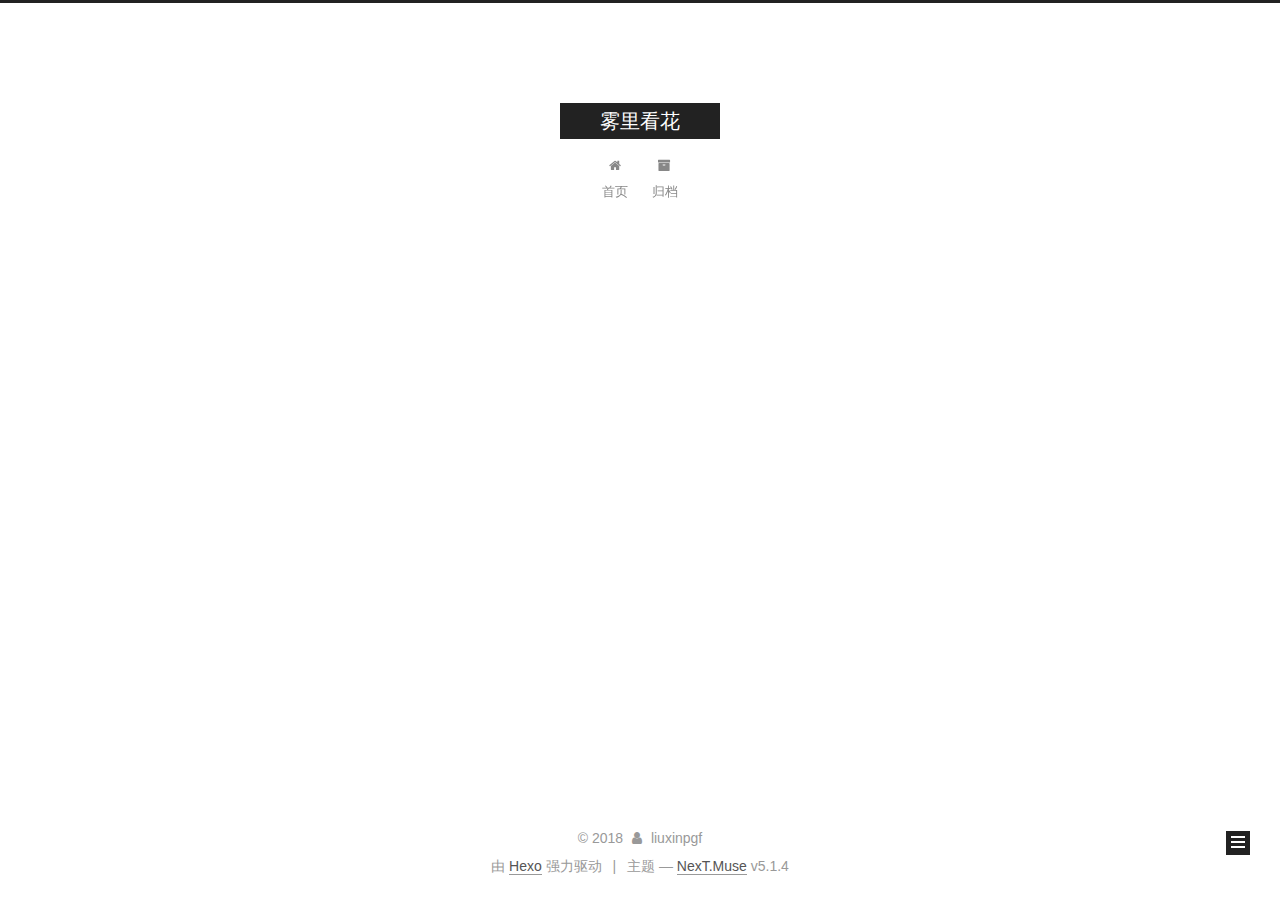
==== commit 61ccdc12: "Site updated: 2018-07-12 19:28:16" ====
--- a/archives/index.html
+++ b/archives/index.html
@@ -251,9 +251,9 @@
 
       <h2 class="post-title">
         
-            <a class="post-title-link" href="/2018/07/12/hello-world/" itemprop="url">
+            <a class="post-title-link" href="/2018/07/12/test/" itemprop="url">
               
-                <span itemprop="name">Hello World</span>
+                <span itemprop="name">test</span>
               
             </a>
         
@@ -261,7 +261,7 @@
 
       <div class="post-meta">
         <time class="post-time" itemprop="dateCreated"
-              datetime="2018-07-12T19:17:04+08:00"
+              datetime="2018-07-12T19:27:47+08:00"
               content="2018-07-12" >
           07-12
         </time>
@@ -288,9 +288,9 @@
 
       <h2 class="post-title">
         
-            <a class="post-title-link" href="/2018/07/12/test/" itemprop="url">
+            <a class="post-title-link" href="/2018/07/12/hello-world/" itemprop="url">
               
-                <span itemprop="name">未命名</span>
+                <span itemprop="name">Hello World</span>
               
             </a>
         
--- a/css/main.css
+++ b/css/main.css
@@ -1822,7 +1822,7 @@
   width: 4px;
   height: 4px;
   border-radius: 50%;
-  background: #08ff49;
+  background: #7c7fff;
 }
 .links-of-blogroll {
   font-size: 13px;
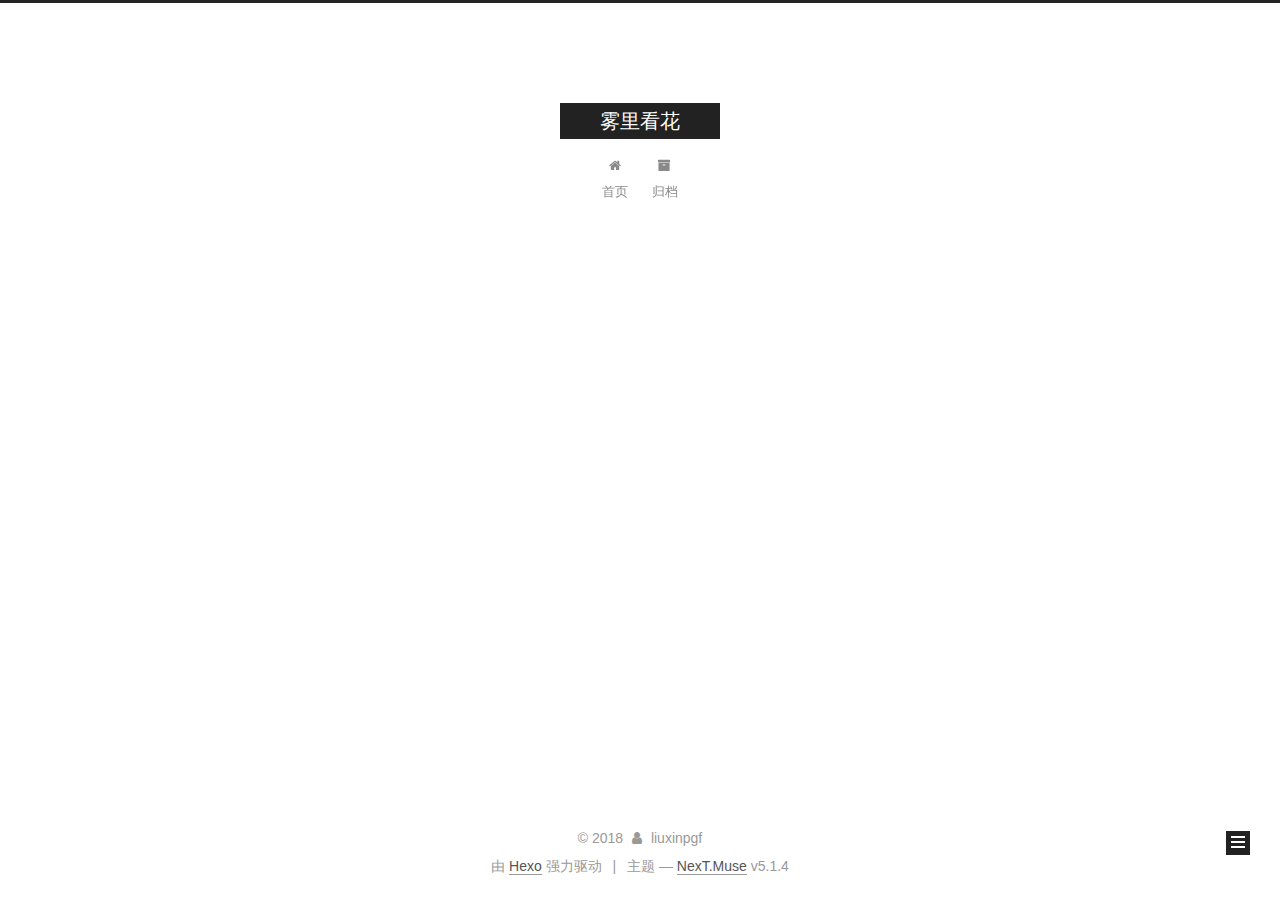
==== commit 37852d38: "Site updated: 2018-07-12 19:33:30" ====
--- a/archives/index.html
+++ b/archives/index.html
@@ -227,7 +227,7 @@
         
           
         
-        嗯..! 目前共计 2 篇日志。 继续努力。
+        嗯..! 目前共计 1 篇日志。 继续努力。
       </span>
 
       
@@ -241,43 +241,6 @@
           <div class="collection-title">
             <h1 class="archive-year" id="archive-year-2018">2018</h1>
           </div>
-        
-        
-
-        
-
-  <article class="post post-type-normal" itemscope itemtype="http://schema.org/Article">
-    <header class="post-header">
-
-      <h2 class="post-title">
-        
-            <a class="post-title-link" href="/2018/07/12/test/" itemprop="url">
-              
-                <span itemprop="name">test</span>
-              
-            </a>
-        
-      </h2>
-
-      <div class="post-meta">
-        <time class="post-time" itemprop="dateCreated"
-              datetime="2018-07-12T19:27:47+08:00"
-              content="2018-07-12" >
-          07-12
-        </time>
-      </div>
-
-    </header>
-  </article>
-
-
-
-      
-
-        
-        
-        
-
         
         
 
@@ -362,7 +325,7 @@
               
                 <a href="/archives/">
               
-                  <span class="site-state-item-count">2</span>
+                  <span class="site-state-item-count">1</span>
                   <span class="site-state-item-name">日志</span>
                 </a>
               </div>
--- a/css/main.css
+++ b/css/main.css
@@ -1822,7 +1822,7 @@
   width: 4px;
   height: 4px;
   border-radius: 50%;
-  background: #7c7fff;
+  background: #fff;
 }
 .links-of-blogroll {
   font-size: 13px;
